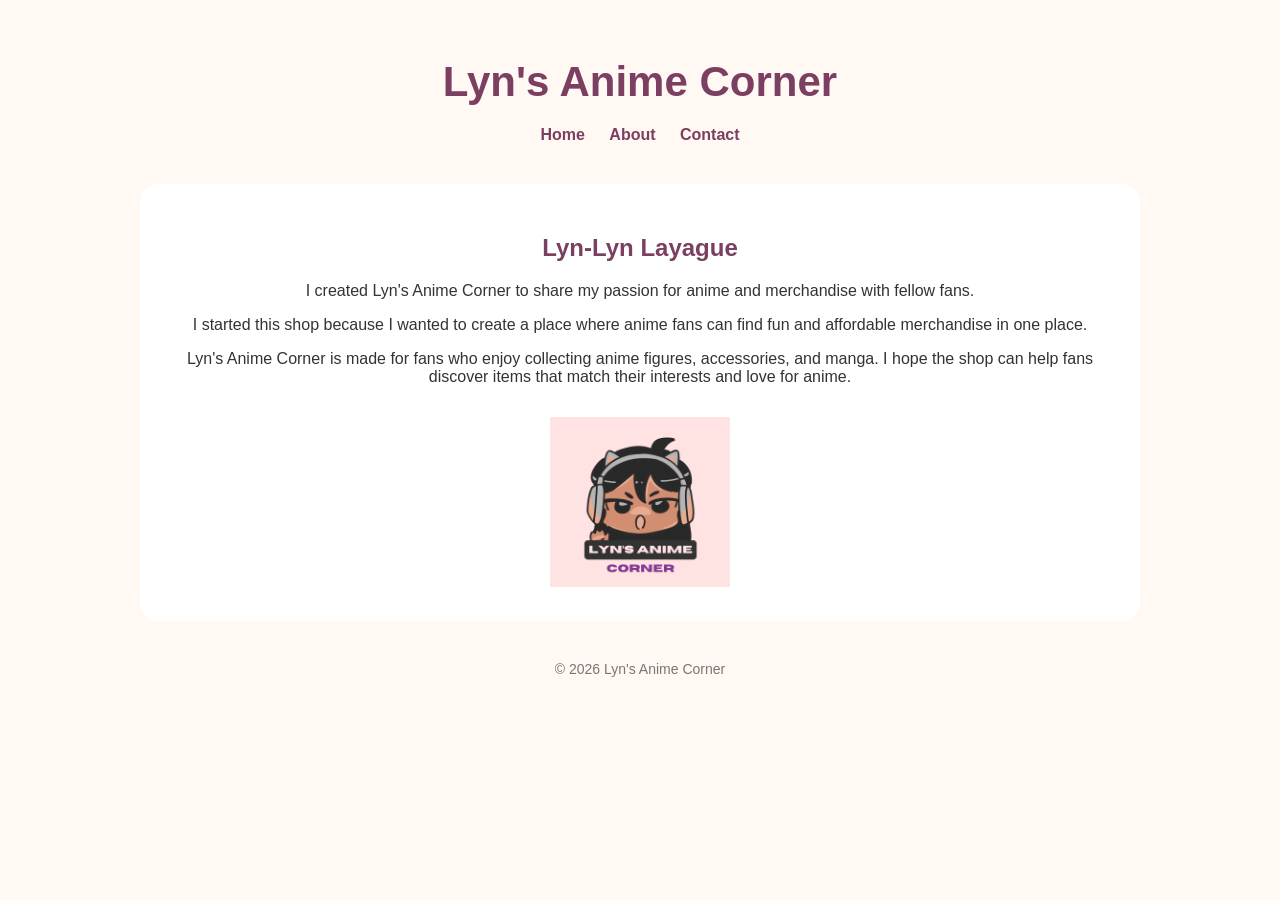
==== about.html @ 84be413c "Add About and Contact pages" ====
<!DOCTYPE html>
<html lang="en">
<head>
    <meta charset="UTF-8">
    <meta name="viewport" content="width=device-width, initial-scale=1.0">
    <title>About - Lyn's Anime Corner</title>

    <style>
        body {
            font-family: Arial, sans-serif;
            max-width: 1000px;
            margin: 0 auto;
            padding: 30px 20px;
            background-color: #fff8f3;
            color: #333;
        }

        h1 {
            text-align: center;
            font-size: 42px;
            color: #7b3f61;
            margin-bottom: 5px;
        }

        header > p {
            text-align: center;
            font-size: 17px;
            color: #777;
            margin-bottom: 35px;
        }

        nav {
            text-align: center;
            margin: 20px 0 40px;
        }

        nav ul {
            list-style: none;
            padding: 0;
            margin: 0;
        }

        nav li {
            display: inline-block;
            margin: 0 10px;
        }

        nav a {
            text-decoration: none;
            color: #7b3f61;
            font-weight: bold;
        }

        nav a:hover {
            color: #c44f87;
        }

        main {
            background-color: #ffffff;
            padding: 30px;
            border-radius: 18px;
        }

        main h2 {
            color: #7b3f61;
        }

        .owner {
            text-align: center;
        }

        .owner img {
            width: 180px;
            max-width: 100%;
            margin-top: 15px;
        }

        footer {
            text-align: center;
            margin-top: 40px;
            color: #777;
            font-size: 14px;
        }
    </style>
</head>

<body>

    <header>

        <h1>Lyn's Anime Corner</h1>

        <nav>
            <ul>
                <li><a href="index.html">Home</a></li>
                <li><a href="about.html">About</a></li>
                <li><a href="contact.html">Contact</a></li>
            </ul>
        </nav>

    </header>

<main>

    <section class="owner">
        <h2>Lyn-Lyn Layague</h2>

        <p>
            I created Lyn's Anime Corner to share my passion for anime
            and merchandise with fellow fans.
        </p>

        <p>
            I started this shop because I wanted to create a place where
            anime fans can find fun and affordable merchandise in one place.
        </p>

        <p>
            Lyn's Anime Corner is made for fans who enjoy collecting anime
            figures, accessories, and manga. I hope the shop can help fans
            discover items that match their interests and love for anime.
        </p>

        <img src="LOGO ANIME.png" alt="Lyn's Anime Corner shop logo">
    </section>

</main>

    <footer>
        <p>© 2026 Lyn's Anime Corner</p>
    </footer>

</body>
</html>
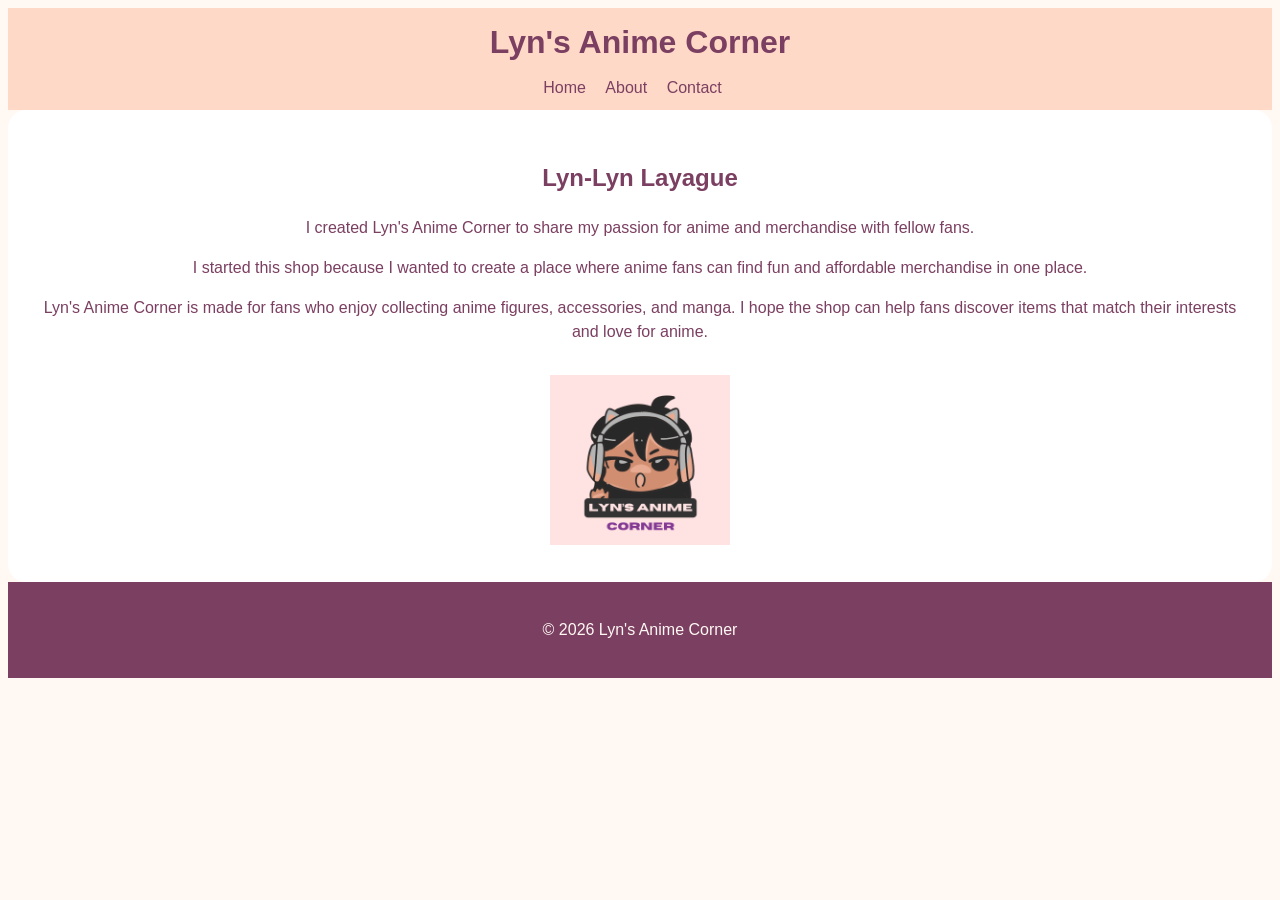
==== commit 5d4c67bd: "Create external stylesheet" ====
--- a/about.html
+++ b/about.html
@@ -4,84 +4,8 @@
     <meta charset="UTF-8">
     <meta name="viewport" content="width=device-width, initial-scale=1.0">
     <title>About - Lyn's Anime Corner</title>
+    <link rel="stylesheet" href="style.css">
 
-    <style>
-        body {
-            font-family: Arial, sans-serif;
-            max-width: 1000px;
-            margin: 0 auto;
-            padding: 30px 20px;
-            background-color: #fff8f3;
-            color: #333;
-        }
-
-        h1 {
-            text-align: center;
-            font-size: 42px;
-            color: #7b3f61;
-            margin-bottom: 5px;
-        }
-
-        header > p {
-            text-align: center;
-            font-size: 17px;
-            color: #777;
-            margin-bottom: 35px;
-        }
-
-        nav {
-            text-align: center;
-            margin: 20px 0 40px;
-        }
-
-        nav ul {
-            list-style: none;
-            padding: 0;
-            margin: 0;
-        }
-
-        nav li {
-            display: inline-block;
-            margin: 0 10px;
-        }
-
-        nav a {
-            text-decoration: none;
-            color: #7b3f61;
-            font-weight: bold;
-        }
-
-        nav a:hover {
-            color: #c44f87;
-        }
-
-        main {
-            background-color: #ffffff;
-            padding: 30px;
-            border-radius: 18px;
-        }
-
-        main h2 {
-            color: #7b3f61;
-        }
-
-        .owner {
-            text-align: center;
-        }
-
-        .owner img {
-            width: 180px;
-            max-width: 100%;
-            margin-top: 15px;
-        }
-
-        footer {
-            text-align: center;
-            margin-top: 40px;
-            color: #777;
-            font-size: 14px;
-        }
-    </style>
 </head>
 
 <body>
@@ -100,7 +24,7 @@
 
     </header>
 
-<main>
+<main class="about-page">
 
     <section class="owner">
         <h2>Lyn-Lyn Layague</h2>
--- a/style.css
+++ b/style.css
@@ -0,0 +1,402 @@
+/* VARIABLES */
+:root {
+    --brand-color: #ffd9c7;
+    --dark-ink: #7b3f61;
+    --muted-grey: #777;
+    --light-background: #fff8f3;
+}
+
+/* BASE STYLES */
+* {
+    box-sizing: border-box;
+}
+
+body {
+    font-family: Arial, sans-serif;
+    line-height: 1.5;
+    color: var(--dark-ink);
+    background-color: var(--light-background);
+}
+
+/* LAYOUT REGIONS */
+header {
+    background-color: var(--brand-color);
+    padding: 10px 0;
+    text-align: center;
+}
+
+header h1 {
+    margin: 0 0 10px;
+    color: var(--dark-ink);
+}
+
+header > p {
+    text-align: center;
+    font-size: 17px;
+    color: var(--muted-grey);
+    margin-bottom: 35px;
+}
+
+main {
+    padding: 20px;
+}
+
+footer {
+    background-color: var(--dark-ink);
+    color: var(--light-background);
+    padding: 20px;
+    text-align: center;
+}
+
+/* NAVIGATION */
+nav ul {
+    list-style: none;
+    padding: 0;
+    margin: 0;
+}
+
+nav li {
+    display: inline-block;
+    margin-right: 15px;
+}
+
+nav a {
+    text-decoration: none;
+    color: var(--dark-ink);
+}
+
+/* 5. Product cards */
+.product {
+    background-color: white;
+    padding: 30px;
+    border-radius: 15px;
+    box-shadow: 0 4px 10px rgba(0, 0, 0, 0.08);
+    text-align: center;
+}
+
+/* PRODUCT CARD */
+.product-list {
+    display: flex;
+    justify-content: center;
+    gap: 20px;
+}
+
+.products {
+    width: 100%;
+    text-align: center;
+}
+
+.products > h2 {
+    text-align: center;
+    font-size: 30px;
+    color: var(--dark-ink);
+    margin-top: 0;
+    margin-bottom: 25px;
+    text-transform: uppercase;
+    letter-spacing: 2px;
+}
+
+article {
+    flex: 1;
+    max-width: 250px;
+    text-align: center;
+    padding: 20px;
+    background-color: white;
+    border: 2px solid #e8c8d8;
+    border-radius: 18px;
+    box-shadow: 0 4px 12px rgba(123, 63, 97, 0.12);
+    transition: transform 0.3s ease, box-shadow 0.3s ease;
+}
+
+article:hover {
+    transform: translateY(-5px);
+    box-shadow: 0 8px 18px rgba(123, 63, 97, 0.2);
+}
+
+article p:first-of-type {
+    font-size: 18px;
+    font-weight: bold;
+    color: var(--dark-ink);
+    margin: 8px;
+}
+
+article p:nth-of-type(2) {
+    color: var(--muted-grey);
+    font-size: 14px;
+    line-height: 1.4;
+}
+
+article {
+    flex: 1;
+    max-width: 250px;
+    text-align: center;
+    padding: 20px;
+    background-color: white;
+    border: 2px solid var(--muted-grey);
+    border-radius: 18px;
+    box-shadow: 0 4px 12px rgba(0, 0, 0, 0.12);
+}
+
+article h3 {
+    color: var(--dark-ink);
+    font-size: 20px;
+    margin-bottom: 8px;
+}
+
+article img {
+    width: 130px;
+    height: 150px;
+    object-fit: contain;
+    margin-top: 10px;
+}
+
+/* 6. Responsive layout */
+@media (max-width: 800px) {
+    .shop-layout {
+        flex-direction: column;
+    }
+
+    .owner,
+    .products {
+        width: 100%;
+    }
+
+    .product-list {
+        flex-direction: column;
+    }
+}
+
+/* ABOUT PAGE */
+.about-page {
+    background-color: white;
+    padding: 30px;
+    border-radius: 18px;
+}
+
+.about-page h2 {
+    color: var(--dark-ink);
+}
+
+.owner {
+    text-align: center;
+}
+
+.owner img {
+    width: 180px;
+    max-width: 100%;
+    margin-top: 15px;
+}
+
+/* CONTACT PAGE */
+.contact-page {
+    background-color: white;
+    padding: 30px;
+    border-radius: 18px;
+    text-align: center;
+}
+
+.contact-page h2 {
+    color: var(--dark-ink);
+    font-size: 30px;
+}
+
+.contact-page ul {
+    list-style: none;
+    padding: 0;
+}
+
+.contact-page li {
+    margin: 15px 0;
+    font-size: 17px;
+}
+
+.contact-page form {
+    max-width: 450px;
+    margin: 30px auto;
+}
+
+.contact-page fieldset {
+    padding: 18px;
+    border: 2px solid #ddd;
+    border-radius: 10px;
+    background-color: white;
+}
+
+.contact-page legend {
+    font-size: 1.1rem;
+    font-weight: bold;
+    padding: 0 8px;
+}
+
+.contact-page form p {
+    margin-bottom: 15px;
+}
+
+.contact-page label {
+    display: block;
+    margin-bottom: 5px;
+    font-weight: bold;
+}
+
+.contact-page input,
+.contact-page select,
+.contact-page textarea {
+    width: 100%;
+    padding: 8px;
+    border: 1px solid #bbb;
+    border-radius: 5px;
+    font-size: 0.9rem;
+}
+
+.contact-page textarea {
+    resize: vertical;
+}
+
+.contact-page button {
+    padding: 8px 16px;
+    border: none;
+    border-radius: 5px;
+    font-size: 0.9rem;
+    cursor: pointer;
+}
+
+/* PRODUCT PAGE */
+.product-page {
+    max-width: 900px;
+    margin: 40px auto;
+    padding: 0 20px;
+}
+
+.product-page .product {
+    background-color: white;
+    padding: 30px;
+    border-radius: 15px;
+    box-shadow: 0 4px 10px rgba(0, 0, 0, 0.08);
+    text-align: center;
+}
+
+.product-page .product h1 {
+    color: var(--dark-ink);
+    margin-bottom: 25px;
+}
+
+.product-image {
+    width: 350px;
+    max-width: 100%;
+    border-radius: 12px;
+    margin-bottom: 25px;
+}
+
+.description {
+    text-align: left;
+    margin-top: 20px;
+}
+
+.description h2,
+.specifications h2 {
+    color: var(--dark-ink);
+}
+
+.specifications {
+    margin-top: 30px;
+}
+
+.product-page table {
+    width: 100%;
+    border-collapse: collapse;
+    margin-top: 15px;
+}
+
+.product-page th,
+.product-page td {
+    border: 1px solid #e0cfc5;
+    padding: 12px;
+    text-align: left;
+}
+
+.product-page th {
+    background-color: #ffe5d8;
+    color: var(--dark-ink);
+}
+
+.product-page section {
+    background-color: white;
+    padding: 30px;
+    margin-top: 30px;
+    border-radius: 15px;
+    box-shadow: 0 4px 10px rgba(0, 0, 0, 0.08);
+}
+
+.product-page section h2 {
+    color: var(--dark-ink);
+    text-align: center;
+    margin-top: 0;
+}
+
+.product-page form {
+    margin-top: 20px;
+}
+
+.product-page label {
+    color: var(--dark-ink);
+    font-weight: bold;
+}
+
+.product-page input[type="number"],
+.product-page input[type="email"] {
+    display: block;
+    width: 100%;
+    max-width: 400px;
+    padding: 10px;
+    margin: 8px 0 20px;
+    border: 1px solid #e0cfc5;
+    border-radius: 8px;
+}
+
+.product-page fieldset {
+    border: 1px solid #e0cfc5;
+    border-radius: 10px;
+    padding: 20px;
+    margin-bottom: 20px;
+}
+
+.product-page legend {
+    color: var(--dark-ink);
+    font-weight: bold;
+    padding: 0 8px;
+}
+
+.product-page fieldset label {
+    font-weight: normal;
+    margin-right: 15px;
+}
+
+.product-page input[type="radio"],
+.product-page input[type="checkbox"] {
+    margin-right: 5px;
+}
+
+.product-page button[type="submit"] {
+    background-color: var(--brand-color);
+    color: var(--dark-ink);
+    border: none;
+    padding: 12px 25px;
+    border-radius: 8px;
+    font-weight: bold;
+    cursor: pointer;
+}
+
+.product-page button[type="submit"]:hover {
+    background-color: #ffe5d8;
+}
+
+.email-field {
+    display: flex;
+    align-items: center;
+    gap: 10px;
+    margin-bottom: 20px;
+}
+
+.email-field input[type="email"] {
+    margin: 0;
+}
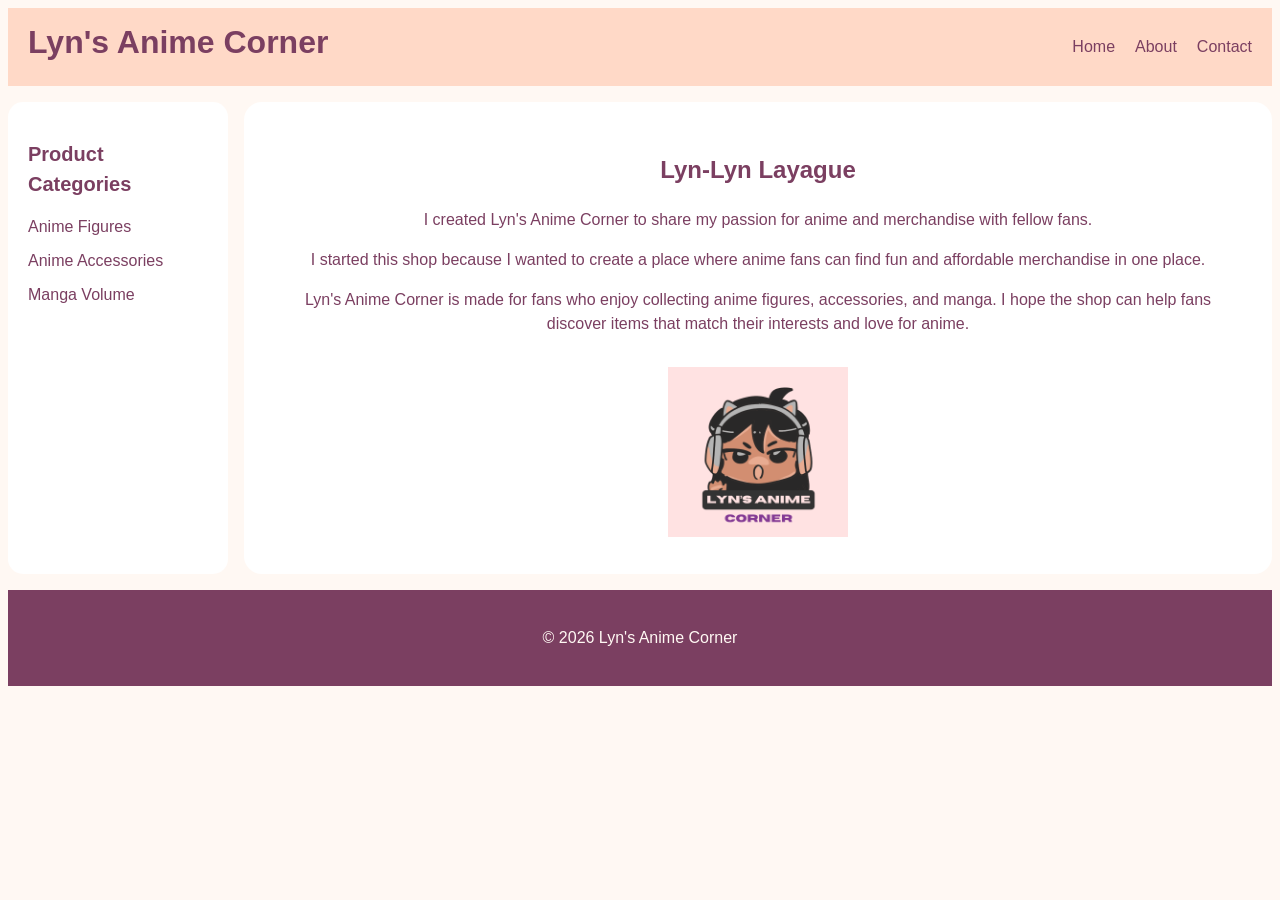
==== commit c427c7e9: "Add grid layout to shop pages" ====
--- a/about.html
+++ b/about.html
@@ -9,6 +9,8 @@
 </head>
 
 <body>
+
+    <div class="page">
 
     <header>
 
@@ -23,6 +25,15 @@
         </nav>
 
     </header>
+
+    <aside>
+        <h2>Product Categories</h2>
+        <ul>
+            <li>Anime Figures</li>
+            <li>Anime Accessories</li>
+            <li>Manga Volume</li>
+        </ul>
+    </aside>
 
 <main class="about-page">
 
@@ -54,5 +65,7 @@
         <p>© 2026 Lyn's Anime Corner</p>
     </footer>
 
+    </div>
+
 </body>
 </html>
--- a/style.css
+++ b/style.css
@@ -19,10 +19,44 @@
 }
 
 /* LAYOUT REGIONS */
+.page {
+    display: grid;
+    grid-template-columns: 220px 1fr;
+    grid-template-areas:
+        "masthead masthead"
+        "side main"
+        "foot foot";
+    gap: 16px;
+}
+
 header {
+    grid-area: masthead;
     background-color: var(--brand-color);
-    padding: 10px 0;
-    text-align: center;
+    padding: 10px 20px;
+    display: flex;
+    justify-content: space-between;
+    align-items: center;
+}
+
+aside {
+    grid-area: side;
+    background-color: white;
+    padding: 20px;
+    border-radius: 15px;
+}
+
+aside h2 {
+    color: var(--dark-ink);
+    font-size: 20px;
+}
+
+aside ul {
+    list-style: none;
+    padding: 0;
+}
+
+aside li {
+    margin-bottom: 10px;
 }
 
 header h1 {
@@ -38,10 +72,12 @@
 }
 
 main {
+    grid-area: main;
     padding: 20px;
 }
 
 footer {
+    grid-area: foot;
     background-color: var(--dark-ink);
     color: var(--light-background);
     padding: 20px;
@@ -53,11 +89,12 @@
     list-style: none;
     padding: 0;
     margin: 0;
+    display: flex;
+    gap: 20px;
 }
 
 nav li {
-    display: inline-block;
-    margin-right: 15px;
+    margin: 0;
 }
 
 nav a {
@@ -75,10 +112,11 @@
 }
 
 /* PRODUCT CARD */
-.product-list {
+.product-grid {
     display: flex;
+    flex-wrap: wrap;
     justify-content: center;
-    gap: 20px;
+    gap: 24px;
 }
 
 .products {
@@ -96,74 +134,82 @@
     letter-spacing: 2px;
 }
 
-article {
-    flex: 1;
+.product-card {
+    flex: 1 1 240px;
     max-width: 250px;
     text-align: center;
     padding: 20px;
-    background-color: white;
-    border: 2px solid #e8c8d8;
+    margin-bottom: 20px;
+    background-color: var(--light-background);
+    border: 2px solid var(--brand-color);
+    border-left: 5px solid var(--brand-color);
     border-radius: 18px;
     box-shadow: 0 4px 12px rgba(123, 63, 97, 0.12);
-    transition: transform 0.3s ease, box-shadow 0.3s ease;
-}
-
-article:hover {
+    transition: transform 0.3s ease;
+}
+
+.product-card:hover {
     transform: translateY(-5px);
-    box-shadow: 0 8px 18px rgba(123, 63, 97, 0.2);
-}
-
-article p:first-of-type {
+}
+
+.product-card h3 {
+    color: var(--dark-ink);
+    font-size: 20px;
+    margin-bottom: 8px;
+}
+
+.product-card p:first-of-type {
     font-size: 18px;
     font-weight: bold;
     color: var(--dark-ink);
     margin: 8px;
 }
 
-article p:nth-of-type(2) {
+.product-card p:nth-of-type(2) {
     color: var(--muted-grey);
     font-size: 14px;
     line-height: 1.4;
 }
 
-article {
-    flex: 1;
-    max-width: 250px;
-    text-align: center;
-    padding: 20px;
-    background-color: white;
-    border: 2px solid var(--muted-grey);
-    border-radius: 18px;
-    box-shadow: 0 4px 12px rgba(0, 0, 0, 0.12);
-}
-
-article h3 {
-    color: var(--dark-ink);
-    font-size: 20px;
-    margin-bottom: 8px;
-}
-
-article img {
+.product-card img {
     width: 130px;
     height: 150px;
     object-fit: contain;
     margin-top: 10px;
 }
 
+/* CENTRED BANNER */
+.shop-banner {
+    height: 200px;
+    display: flex;
+    justify-content: center;
+    align-items: center;
+    background-color: var(--brand-color);
+    margin-bottom: 30px;
+    border-radius: 15px;
+}
+
+.shop-banner h2 {
+    margin: 0;
+    color: var(--dark-ink);
+    font-size: 32px;
+}
+
 /* 6. Responsive layout */
 @media (max-width: 800px) {
-    .shop-layout {
-        flex-direction: column;
+    .page {
+        grid-template-columns: 1fr;
+        grid-template-areas:
+            "masthead"
+            "side"
+            "main"
+            "foot";
     }
 
     .owner,
     .products {
         width: 100%;
     }
-
-    .product-list {
-        flex-direction: column;
-    }
 }
 
 /* ABOUT PAGE */
@@ -216,16 +262,18 @@
 }
 
 .contact-page fieldset {
-    padding: 18px;
-    border: 2px solid #ddd;
+    padding: 20px;
+    border: 2px solid var(--brand-color);
     border-radius: 10px;
-    background-color: white;
+    background-color: var(--light-background);
 }
 
 .contact-page legend {
+    color: var(--dark-ink);
     font-size: 1.1rem;
     font-weight: bold;
     padding: 0 8px;
+    border-bottom: 3px solid var(--brand-color);
 }
 
 .contact-page form p {
@@ -252,19 +300,29 @@
     resize: vertical;
 }
 
+.contact-page input:focus,
+.contact-page select:focus,
+.contact-page textarea:focus {
+    outline: 3px solid var(--dark-ink);
+    outline-offset: 2px;
+}
+
 .contact-page button {
-    padding: 8px 16px;
+    background-color: var(--brand-color);
+    color: var(--dark-ink);
+    padding: 12px 20px;
     border: none;
-    border-radius: 5px;
-    font-size: 0.9rem;
+    border-radius: 8px;
+    font-size: 1rem;
+    font-weight: bold;
     cursor: pointer;
 }
 
 /* PRODUCT PAGE */
 .product-page {
     max-width: 900px;
-    margin: 40px auto;
-    padding: 0 20px;
+    margin: 0 auto;
+    padding: 20px;
 }
 
 .product-page .product {
